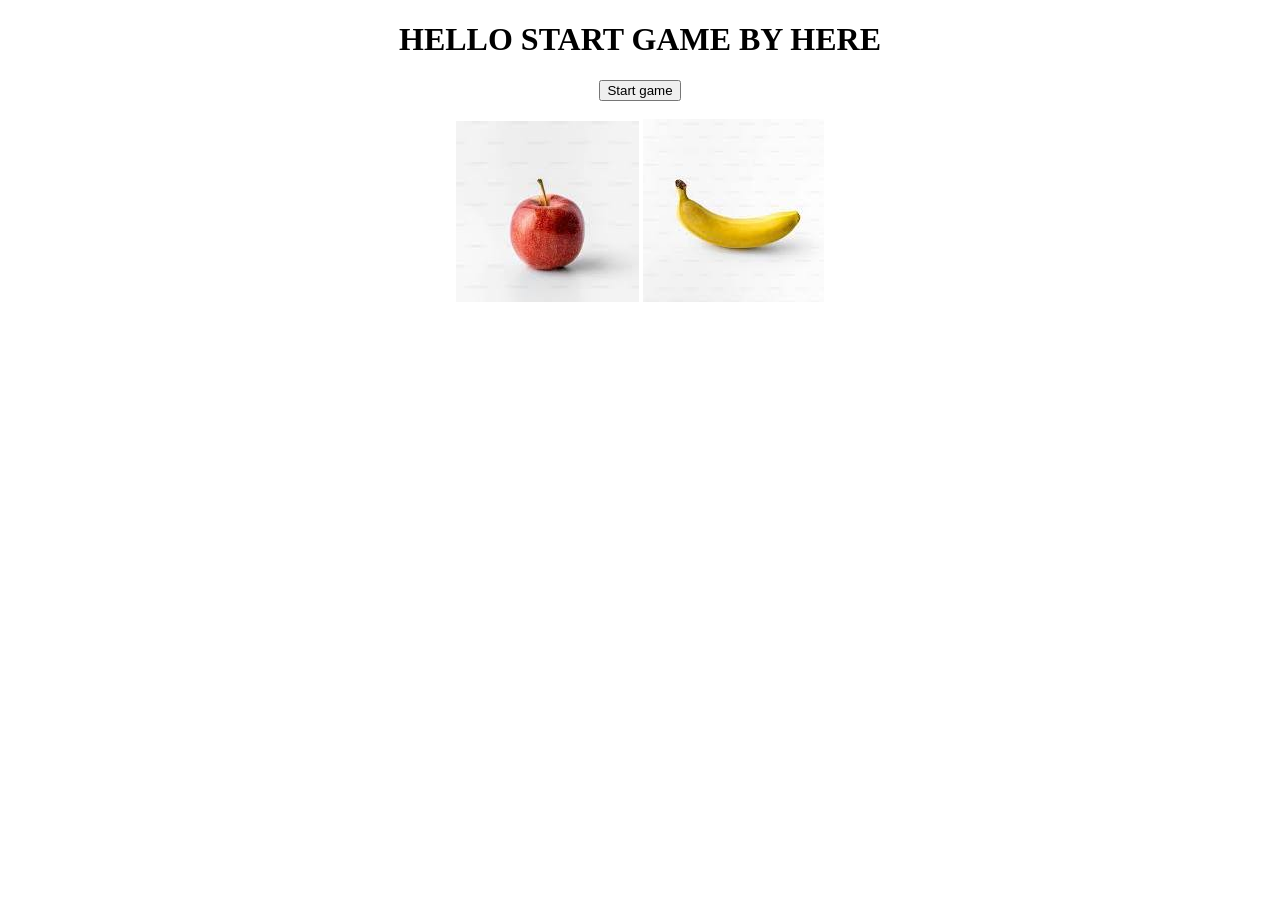
==== 25ESKCX119/day3/game.html @ 2e96deb1 "Add files via upload" ====
<!DOCTYPE html>
<html>
    <head>
        <title>GAME PAGE</title>
    </head>
    <body><center>
        <h1>HELLO START GAME BY HERE</h1>
        <button type="button" id="Start">Start game </button><br><br>
        
        <img src="apple.jpg" alt="APPLE PIC">
        <img src="banana.jpg" alt="BANANA PIC">
        
    </center>
    </body>
</html>
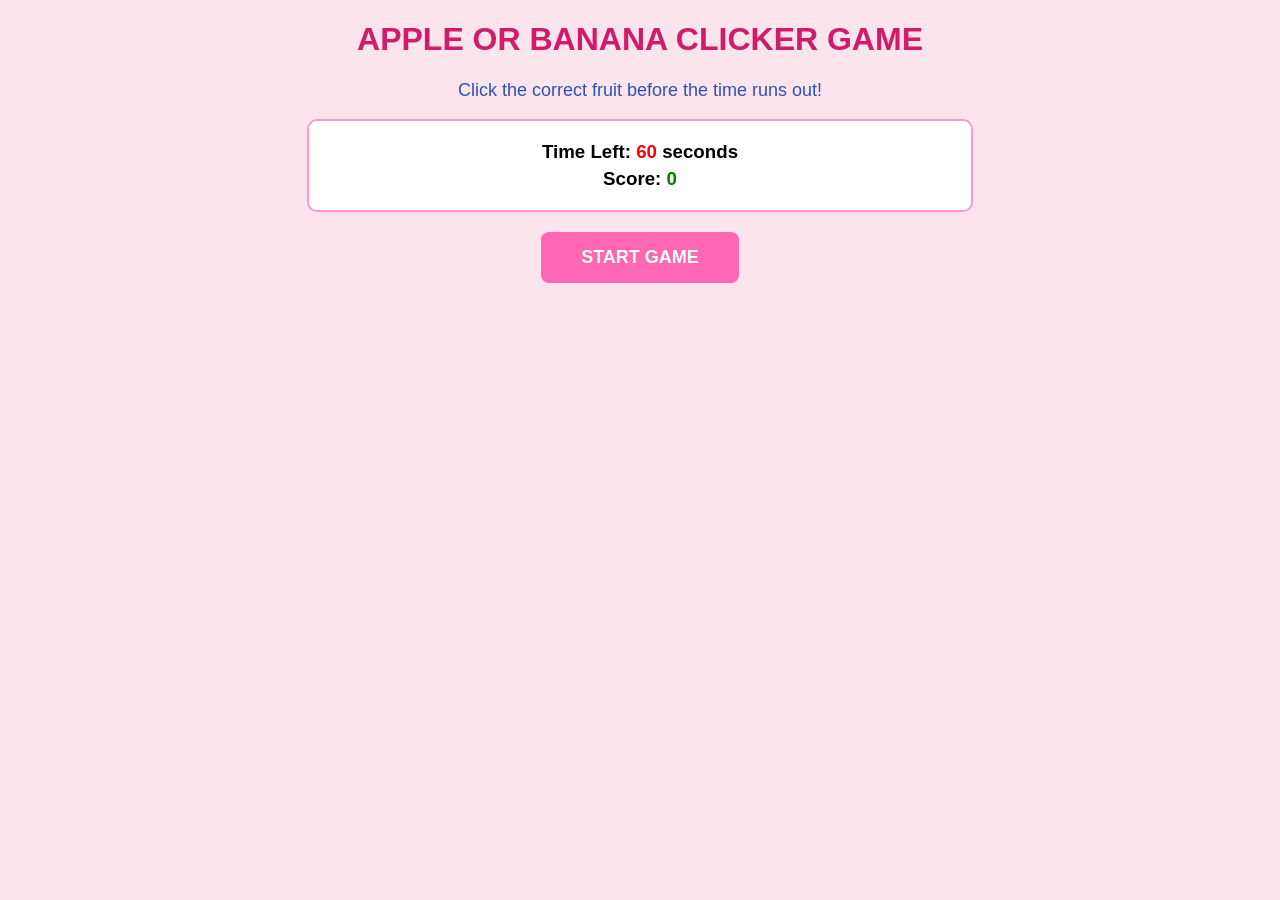
==== commit 27831c1d: "Update game.html" ====
--- a/25ESKCX119/day3/game.html
+++ b/25ESKCX119/day3/game.html
@@ -1,15 +1,95 @@
 <!DOCTYPE html>
-<html>
-    <head>
-        <title>GAME PAGE</title>
-    </head>
-    <body><center>
-        <h1>HELLO START GAME BY HERE</h1>
-        <button type="button" id="Start">Start game </button><br><br>
-        
-        <img src="apple.jpg" alt="APPLE PIC">
-        <img src="banana.jpg" alt="BANANA PIC">
-        
+<html lang="en">
+<head>
+    <meta charset="UTF-8">
+    <meta name="viewport" content="width=device-width, initial-scale=1.0">
+    <title>Apple & Banana Game</title>
+</head>
+
+<body id="game-body" style="background-color: #fce4ec; color: black; font-family: Arial, sans-serif; transition: 0.5s;">
+    
+    <center>
+        <h1 id="title" style="color: #d11a6a;">APPLE OR BANANA CLICKER GAME</h1>
+        <p id="subtitle" style="color: #2c52b4; font-size: 18px;">Click the correct fruit before the time runs out!</p>
+
+        <div id="stats" style="background-color: white; width: 50%; padding: 15px; border-radius: 10px; border: 2px solid #ff99cc; margin-bottom: 20px;">
+            <h3 style="margin: 5px;">Time Left: <span id="time" style="color: red;">60</span> seconds</h3>
+            <h3 style="margin: 5px;">Score: <span id="score" style="color: green;">0</span></h3>
+        </div>
+
+        <button id="start-btn" onclick="startGame()" style="background-color: #ff66b3; color: white; padding: 15px 40px; border: none; border-radius: 8px; font-size: 18px; font-weight: bold; cursor: pointer;">
+            START GAME
+        </button>
+
+        <div id="game-area" style="display: none; margin-top: 30px;">
+            <div id="fruit-display" onclick="checkClick()" style="font-size: 120px; cursor: pointer; user-select: none;">
+                🍎
+            </div>
+            <p style="font-weight: bold;">Tap or Click the fruit fast!</p>
+        </div>
+
+        <div id="game-over" style="display: none; margin-top: 50px;">
+            <h1 style="color: red; font-size: 50px;">GAME OVER!</h1>
+            <h2 style="color: white;">Your Final Score: <span id="final-score">0</span></h2>
+            <button onclick="location.reload()" style="background-color: white; color: black; padding: 10px 30px; border-radius: 5px; font-weight: bold; cursor: pointer;">Play Again</button>
+        </div>
     </center>
-    </body>
-</html>+
+    <script>
+        let score = 0;
+        let timeLeft = 60; // Yahan 1 minute = 60 seconds kar diya hai
+        let currentFruit = "apple";
+        let timerId;
+
+        function startGame() {
+            document.getElementById("start-btn").style.display = "none";
+            document.getElementById("game-area").style.display = "block";
+            
+            showNextFruit();
+
+            timerId = setInterval(function() {
+                timeLeft = timeLeft - 1;
+                document.getElementById("time").innerText = timeLeft;
+
+                if (timeLeft <= 0) {
+                    gameOver();
+                }
+            }, 1000);
+        }
+
+        function showNextFruit() {
+            let randomNumber = Math.random();
+            let fruitBox = document.getElementById("fruit-display");
+
+            if (randomNumber > 0.5) {
+                currentFruit = "apple";
+                fruitBox.innerText = "🍎";
+            } else {
+                currentFruit = "banana";
+                fruitBox.innerText = "🍌";
+            }
+        }
+
+        function checkClick() {
+            score = score + 1;
+            document.getElementById("score").innerText = score;
+            showNextFruit();
+        }
+
+        function gameOver() {
+            clearInterval(timerId);
+
+            // Screen ko black karna
+            document.getElementById("game-body").style.backgroundColor = "black";
+            
+            document.getElementById("title").style.display = "none";
+            document.getElementById("subtitle").style.display = "none";
+            document.getElementById("stats").style.display = "none";
+            document.getElementById("game-area").style.display = "none";
+
+            document.getElementById("final-score").innerText = score;
+            document.getElementById("game-over").style.display = "block";
+        }
+    </script>
+</body>
+</html>
